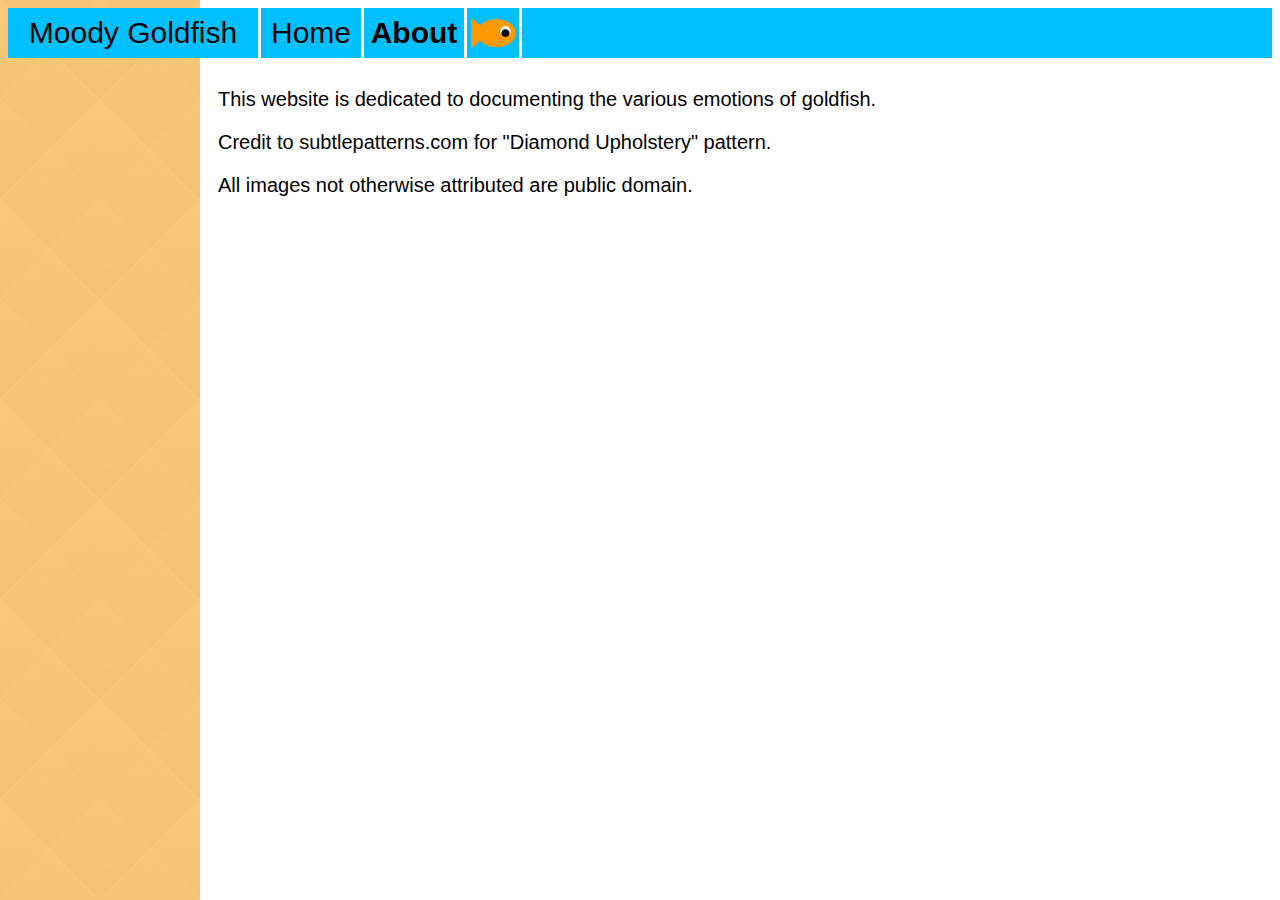
==== about.html @ 6a539d27 "Prototype" ====
<!DOCTYPE html>

<html>

<head>
	<title>About Moody Goldfish</title>
	<link rel="stylesheet" type="text/css" href="stylesheet.css">
	<script src="script.js"></script>
</head>

<body>

	<header>
		<div id="pagetitle">
			<h1>Moody Goldfish</h1>
		</div>

		<div class="button">
			<h1><a class="headerlink" href=index.html>Home</a></h1>
		</div>

		<div class="button">
			<h1><a class="headerlinkbold" href=about.html>About</a></h1>
		</div>

		<div id="logo">
			<img id="goldfishimage" src="images/goldfish.png" height=30px width=45px>
		</div>

		<div id="headerbox"></div>

	</header>

	<article>
		<p>
			This website is dedicated to documenting the 
			various emotions of goldfish.
		</p>
		
		<p>
			Credit to <a href="http://subtlepatterns.com"/>subtlepatterns.com</a> for "Diamond Upholstery" pattern.
		</p>

		<p>
			All images not otherwise attributed are public domain.
		</p>

	</article>

</body>

</html>

</html>
---- stylesheet.css ----
body{
	/*background-color: AliceBlue;*/
	background-image:url("images/diamonds.png");
	background-repeat:repeat-y;
}

header{
	min-width:520px;
}

#pagetitle{
	/*margin-left:-9px; */
	height:50px;
	line-height:10px;
	width:250px;
	background: DeepSkyBlue; /* #00bfff*/
	float:left;
}

.button{
	height:50px;
	line-height:10px;
	width:100px;
	float:left;
	background-color:DeepSkyBlue;
	margin-left: 3px;
}

#logo{
	height:50px;
	width:52px;
	float:left;
	background-color:DeepSkyBlue;
	margin-left: 3px;
	position: relative;
}

#goldfishimage{
	position: absolute;  
    top: 0;  
    bottom: 0;  
    left: 0;  
    right: 0;  
    margin: auto;  

}

#headerbox{
	height:50px;
	line-height:15px;
	background-color:DeepSkyBlue;
	margin-left:514px;
}


.headerlink:link{/*normal unvisted link*/
	color:black;
	text-decoration: none;
}

.headerlink:visited{/*visted link*/
	color:black;
	text-decoration: none;
}

.headerlink:hover{/*link when mouse is hovering over it*/
	color:white;
	text-decoration: none;
}

.headerlink:active{/*link the moment it is clicked*/
	color:white;
	text-decoration: none;
}

.headerlinkbold:link{/*normal unvisted link*/
	color:black;
	text-decoration: none;
	font-weight:bold;
}

.headerlinkbold:visited{/*visted link*/
	color:black;
	text-decoration: none;
	font-weight:bold;
}

.headerlinkbold:hover{/*link when mouse is hovering over it*/
	color:white;
	text-decoration: none;
	font-weight:bold;
}

.headerlinkbold:active{/*link the moment it is clicked*/
	color:white;
	text-decoration: none;
	font-weight:bold;
}

article{
	margin-left: 200px;
	padding:10px;
	margin-right:200px;
	max-height:3000px;
}

h1{
	text-align:center;
	font-family:"candara",Sans-Serif;
	font-size:30px;
	font-weight:normal;
}

#newerunclickable{
	font-family:"candara",Sans-Serif;
	font-size:18px;
	font-weight:normal;
	float: left;
	color: gray;
}

#olderunclickable{
	font-family:"candara",Sans-Serif;
	font-size:18px;
	font-weight:normal;
	float: right;
	color: gray;
}

#newerlink{
	font-family:"candara",Sans-Serif;
	font-size:18px;
	font-weight:normal;
	float: left;
}

#olderlink{
	font-family:"candara",Sans-Serif;
	font-size:18px;
	font-weight:normal;
	float: right;
}


p{
	font-family:"candara",Sans-Serif;
	font-size:20px; 
	font-weight:normal;
}

a:link{/*normal unvisted link*/
	color:black;
	text-decoration: none;
}

a:visited{/*visted link*/
	color:black;
	text-decoration: none;
}

a:hover{/*link when mouse is hovering over it*/
	color:DeepSkyBlue; /*idea: use javascript to randomly choose from
	DeepSkyBlue and the orange the fish is*/
	text-decoration: none;
}

a:active{/*link the moment it is clicked*/
	color:white;
	text-decoration: none;
}
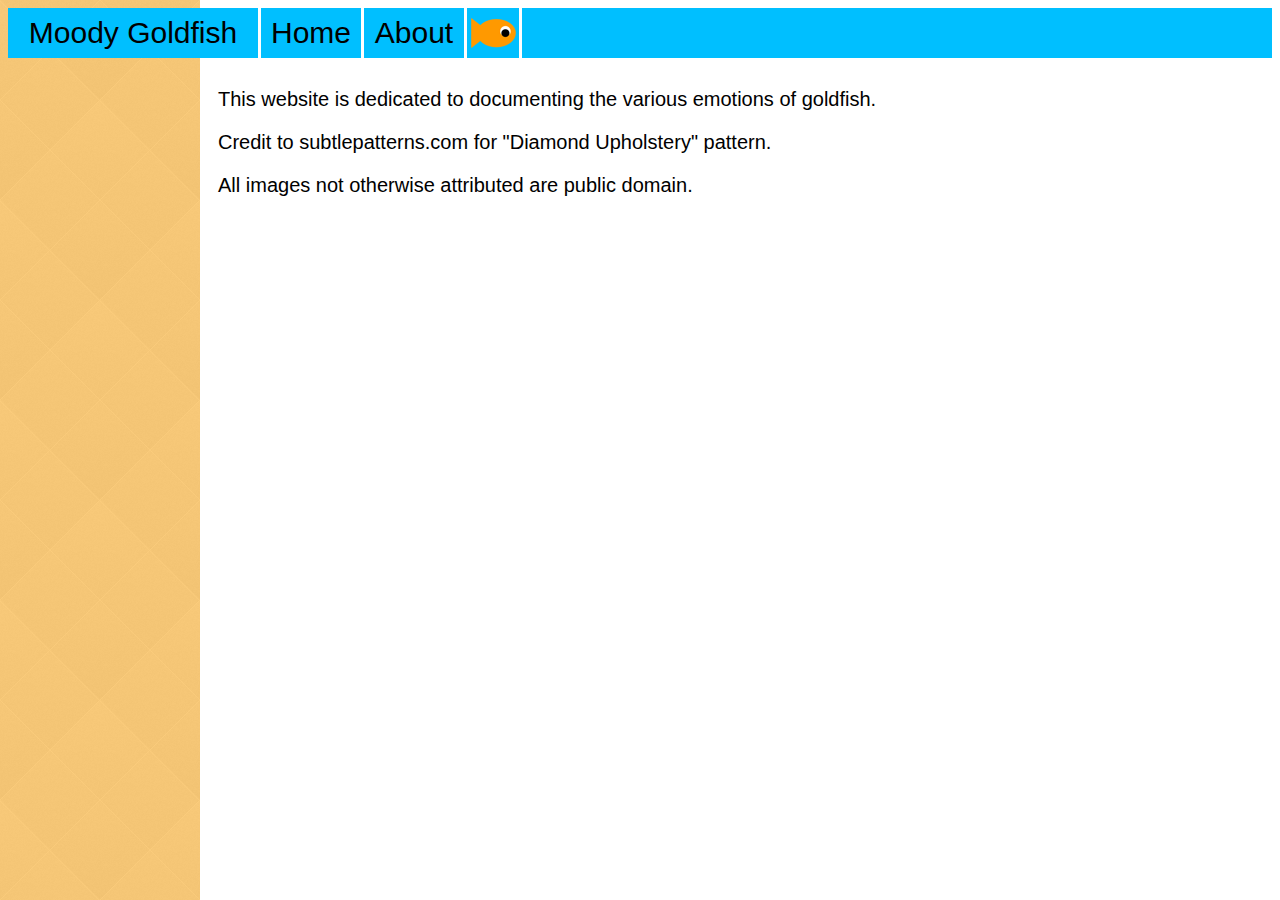
==== commit 8dfb7927: "Minor Changes" ====
--- a/about.html
+++ b/about.html
@@ -49,6 +49,4 @@
 
 </body>
 
-</html>
-
 </html>--- a/stylesheet.css
+++ b/stylesheet.css
@@ -53,45 +53,23 @@
 }
 
 
-.headerlink:link{/*normal unvisted link*/
+.headerlink:link:visited{/*normal unvisted link*/
 	color:black;
 	text-decoration: none;
 }
 
-.headerlink:visited{/*visted link*/
-	color:black;
-	text-decoration: none;
-}
-
-.headerlink:hover{/*link when mouse is hovering over it*/
+.headerlink:hover:active{/*link when mouse is hovering over it*/
 	color:white;
 	text-decoration: none;
 }
 
-.headerlink:active{/*link the moment it is clicked*/
-	color:white;
-	text-decoration: none;
-}
-
-.headerlinkbold:link{/*normal unvisted link*/
+.headerlinkbold:link:visited{/*normal unvisted link*/
 	color:black;
 	text-decoration: none;
 	font-weight:bold;
 }
 
-.headerlinkbold:visited{/*visted link*/
-	color:black;
-	text-decoration: none;
-	font-weight:bold;
-}
-
-.headerlinkbold:hover{/*link when mouse is hovering over it*/
-	color:white;
-	text-decoration: none;
-	font-weight:bold;
-}
-
-.headerlinkbold:active{/*link the moment it is clicked*/
+.headerlinkbold:hover:active{/*link when mouse is hovering over it*/
 	color:white;
 	text-decoration: none;
 	font-weight:bold;
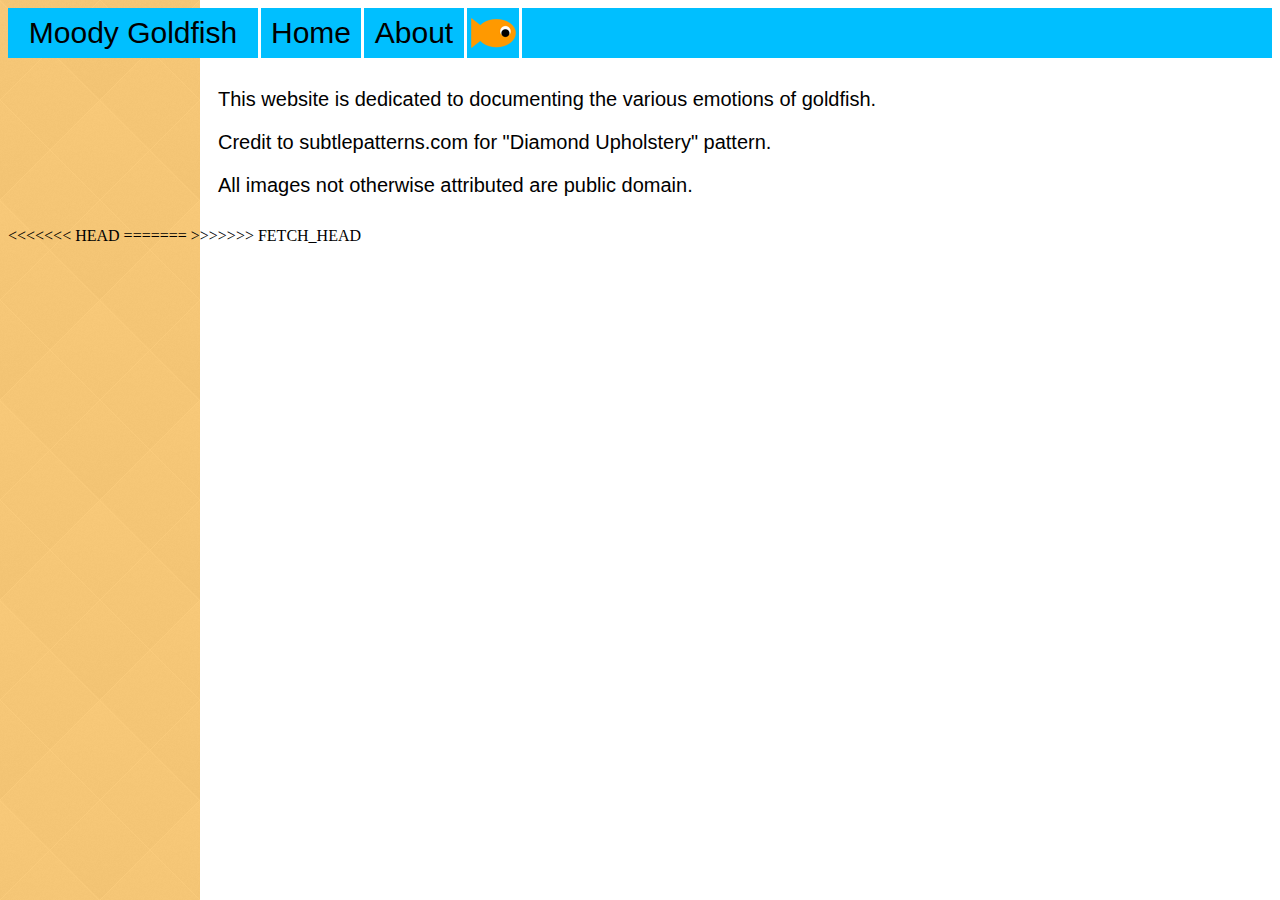
==== commit 4c82e9bc: "Merge branch 'master' of https://github.com/SarahNathanson/MoodyGoldfish" ====
--- a/about.html
+++ b/about.html
@@ -49,4 +49,8 @@
 
 </body>
 
-</html>+<<<<<<< HEAD
+</html>
+=======
+</html>
+>>>>>>> FETCH_HEAD
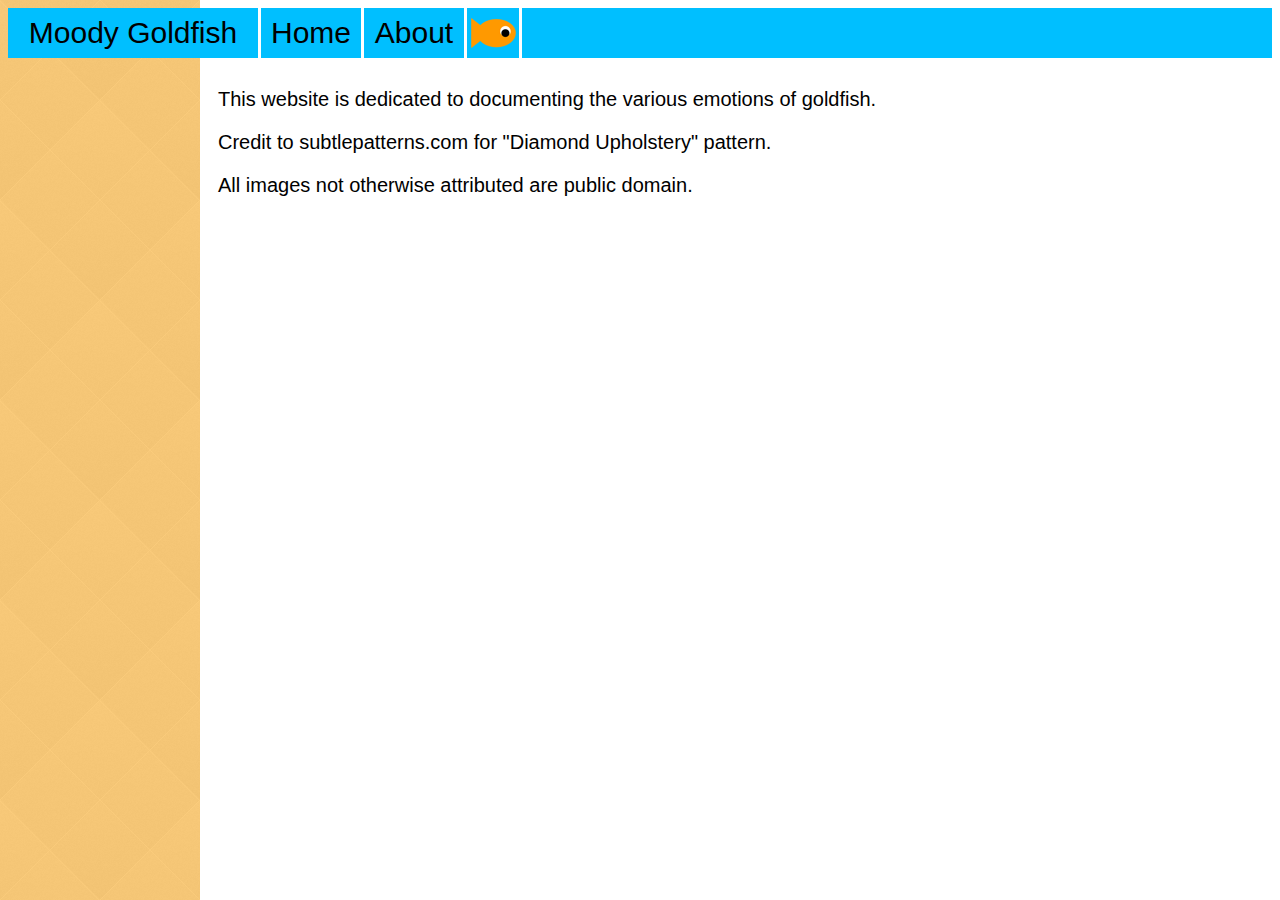
==== commit e126b0a1: "Fixing end tag html" ====
--- a/about.html
+++ b/about.html
@@ -49,8 +49,5 @@
 
 </body>
 
-<<<<<<< HEAD
 </html>
-=======
-</html>
->>>>>>> FETCH_HEAD
+
